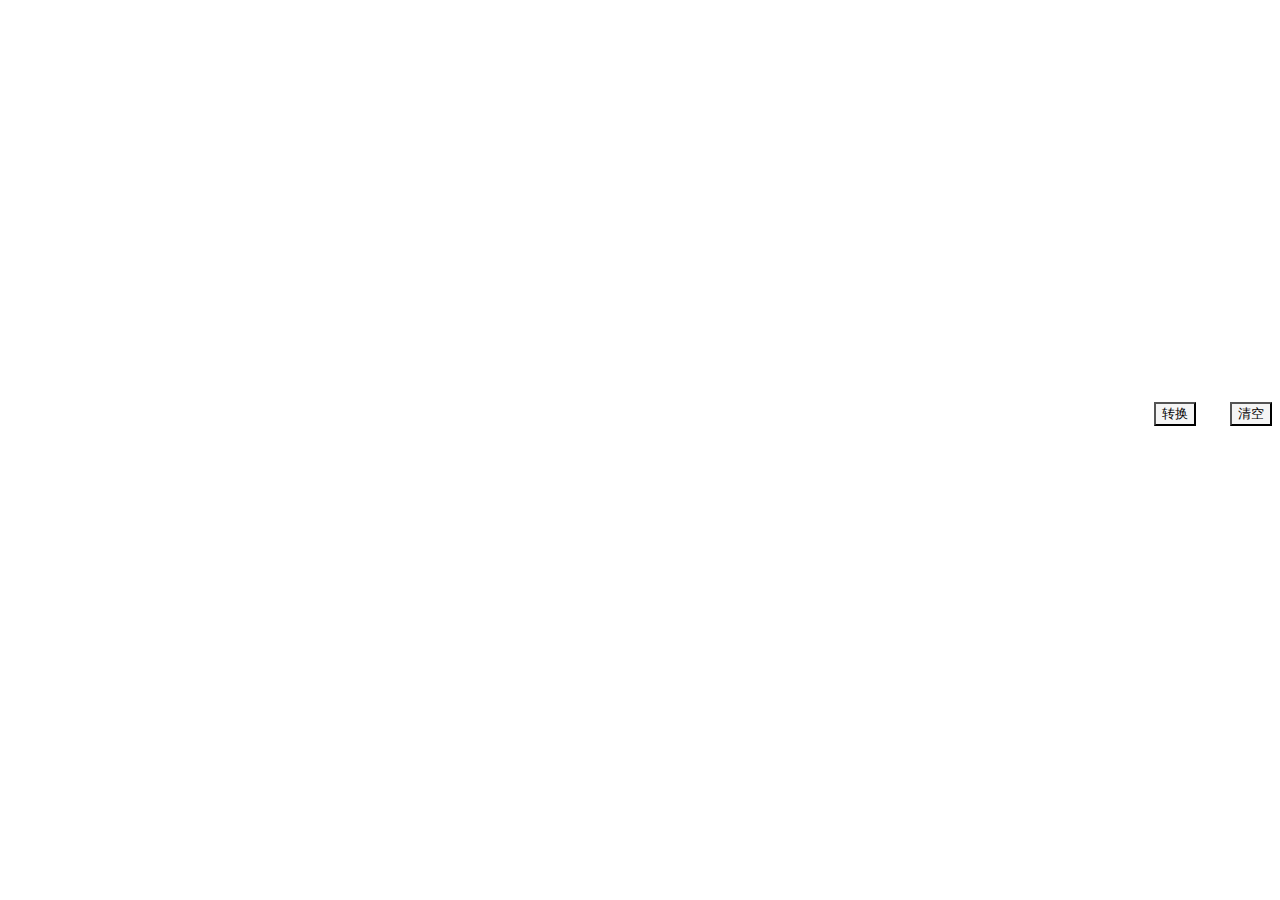
==== app/templates/drawing-board.html @ 61e20468 "添加latex-js 对后端部分返回信息进行修改" ====
<!DOCTYPE html>
<link rel="stylesheet" type="text/css" href="static/css/drawing-board.css">
<link rel="stylesheet" href="//cdnjs.loli.net/ajax/libs/mdui/0.4.3/css/mdui.min.css">
<script src="//cdnjs.loli.net/ajax/libs/mdui/0.4.3/js/mdui.min.js"></script>
<script src="http://libs.baidu.com/jquery/2.0.0/jquery.js"></script>
<script type="module">
  import latexjs from "https://cdn.jsdelivr.net/npm/latex.js/dist/latex.component.esm.js"
  customElements.define('latex-js', latexjs)
</script>

<style>
 latex-js {
     display: inline-block;
     background-color: white;
      width: 40%;
     height:370px;
    }
    canvas{
       width: 40%;
     height:370px;
        display: inline-block;
    }
</style>

<body style="background-color: transparent" >
    <div>
        <canvas id="drawing-board" > 您的浏览器不支持canvas </canvas>
        <latex-js hyphenate="false" id="showing-board"></latex-js>


    </div>

    <div style="margin-top: 20px; text-align-last: right">
        <button id="convert" class="mdui-btn mdui-btn-raised" style="background-color: whitesmoke; text-align-last: center;margin-left: 30px;">转换</button>
        <button id="clear" class="mdui-btn mdui-btn-raised" style="background-color: whitesmoke; text-align-last: center;margin-left: 30px;">清空</button>
    </div>
</body>

<script>
    let painting = false;
    let lastPoint = {x: undefined, y: undefined};

    let canvas = document.getElementById("drawing-board");
    let ctx = canvas.getContext("2d");
    let BB = canvas.getBoundingClientRect();
    let offsetX = BB.left;
    let offsetY = BB.top;
    let board=document.getElementById("showing-board");

    ctx.fillStyle = '#fff';
    ctx.fillRect(0, 0, canvas.width, canvas.height);


    //鼠标按下事件
    canvas.onmousedown = function (e) {
        painting = true;
        let x = e.clientX;
        let y = e.clientY;
        lastPoint = {"x": x, "y": y};
    };

    //鼠标移动事件
    canvas.onmousemove = function (e) {
        if (painting) {
            let x = e.clientX;
            let y = e.clientY;
            let newPoint = {"x": x, "y": y};
            drawLine(lastPoint.x-offsetX, lastPoint.y-offsetY, newPoint.x-offsetX, newPoint.y-offsetY);
            lastPoint = newPoint;
        }
    };

    //鼠标松开事件
    canvas.onmouseup = function () {
        painting = false;
    };

    // 画点函数
    function drawCircle(x, y, radius) {
        ctx.save();
        ctx.beginPath();
        ctx.arc(x, y, radius, 0, Math.PI * 2);
        ctx.fill();
    }

    // 划线函数
    function drawLine(x1, y1, x2, y2) {
        ctx.beginPath();
        ctx.lineWidth = 2;
        ctx.lineCap = "round";
        ctx.lineJoin = "round";
        ctx.moveTo(x1, y1);
        ctx.lineTo(x2, y2);
        ctx.stroke();
        ctx.closePath();    // 笔触结束，路径结束
    }

    let convertButton = document.getElementById("convert");

    // 转换
    convertButton.onclick = function () {
        let imgUrl = canvas.toDataURL("image/jpg");
        imgUrl = imgUrl.replace(/^data:image\/\w+;base64,/, "");
        $.ajax({
            url: "/convert",
            type: "POST",
            data: JSON.stringify({image_uri: imgUrl}),
            dataType: "json",
            contentType:'application/json',
            success: function (data) {
                // 返回latex公式
                var dataObj=data;//转换为json对象
                console.log(dataObj)
					if(dataObj.code === 0){
						var data=dataObj.data;
						if(data!=null){
						    data="$$"+data+"$$"
                            ctx.fillStyle = '#fff';
						    ctx.fillRect(0, 0, canvas.width, canvas.height);
						    board.innerHTML=data;
{#                            let generator = new latexjs.HtmlGenerator({ hyphenate: false })#}
{#                            generator = latexjs.parse(data, { generator: generator })#}
{#                            document.body.appendChild(generator.stylesAndScripts("https://cdn.jsdelivr.net/npm/latex.js@0.11.1/dist/"))#}
{#                            document.body.appendChild(generator.domFragment())#}
{#                            console.log("doc"+doc)#}
{#                            ctx.fillStyle="#000000";#}
{#						    ctx.font = 'bold 40px sans-serif';#}
{#						    ctx.textBaseline = 'middle'#}
{#                            ctx.textAlign='center'#}
{#                            ctx.fillText(doc.outerHTML, canvas.width/2, canvas.height/2);#}
                        }
						else{
						   alert("识别失败");
						   ctx.fillStyle = '#fff';
						   ctx.fillRect(0, 0, canvas.width, canvas.height);
                        }
					}else{
					    console.log(data);
						 alert("识别失败");
						 ctx.fillStyle = '#fff';
						 ctx.fillRect(0, 0, canvas.width, canvas.height);
						return;
					}
            },
            error: function (data) {
                 alert("识别失败");
                 ctx.fillStyle = '#fff';
                 ctx.fillRect(0, 0, canvas.width, canvas.height);
            }
        })
    };

    let clearButton = document.getElementById("clear");
    clearButton.onclick = function () {
        ctx.fillStyle = '#fff';
        ctx.fillRect(0, 0, canvas.width, canvas.height);
    };



</script>
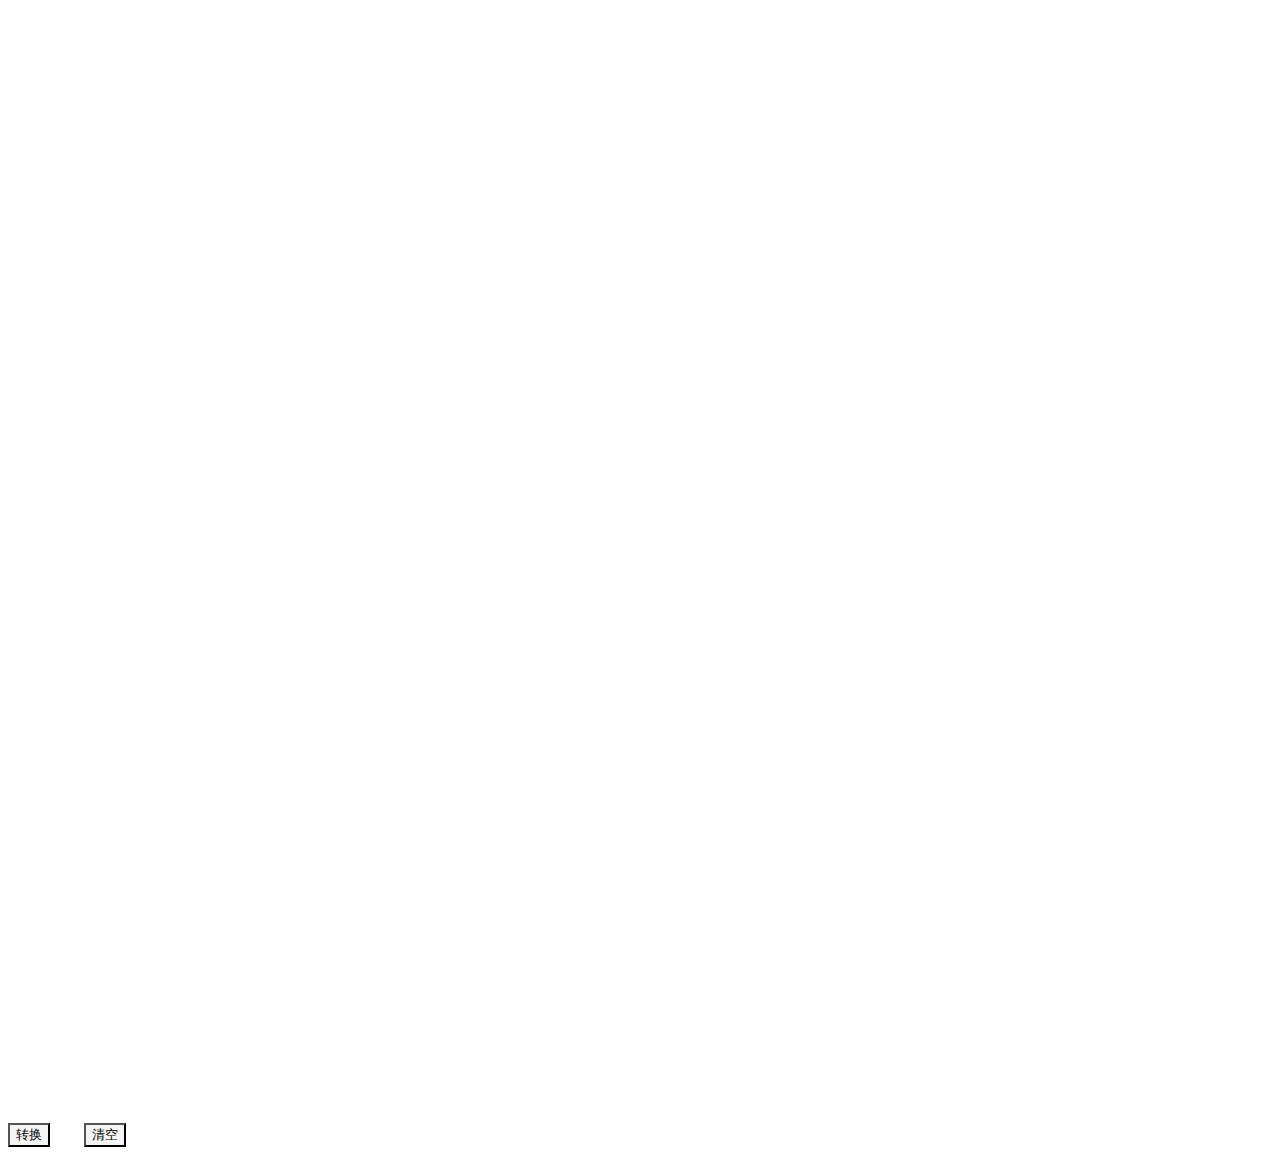
==== commit fa1d5dac: "Merge remote-tracking branch 'origin/master'" ====
--- a/app/templates/drawing-board.html
+++ b/app/templates/drawing-board.html
@@ -1,4 +1,4 @@
-<!DOCTYPE html>
+
 <link rel="stylesheet" type="text/css" href="static/css/drawing-board.css">
 <link rel="stylesheet" href="//cdnjs.loli.net/ajax/libs/mdui/0.4.3/css/mdui.min.css">
 <script src="//cdnjs.loli.net/ajax/libs/mdui/0.4.3/js/mdui.min.js"></script>
@@ -23,15 +23,13 @@
 </style>
 
 <body style="background-color: transparent" >
-    <div>
-        <canvas id="drawing-board" > 您的浏览器不支持canvas </canvas>
+    <div id="board">
+        <canvas id="drawing-board" style="width: 100%; height: 82%"> 您的浏览器不支持canvas </canvas>
         <latex-js hyphenate="false" id="showing-board"></latex-js>
-
-
     </div>
 
-    <div style="margin-top: 20px; text-align-last: right">
-        <button id="convert" class="mdui-btn mdui-btn-raised" style="background-color: whitesmoke; text-align-last: center;margin-left: 30px;">转换</button>
+    <div style="margin-top: 20px;">
+        <button id="convert" class="mdui-btn mdui-btn-raised" style="background-color: whitesmoke; text-align-last: center;">转换</button>
         <button id="clear" class="mdui-btn mdui-btn-raised" style="background-color: whitesmoke; text-align-last: center;margin-left: 30px;">清空</button>
     </div>
 </body>
@@ -65,7 +63,8 @@
             let x = e.clientX;
             let y = e.clientY;
             let newPoint = {"x": x, "y": y};
-            drawLine(lastPoint.x-offsetX, lastPoint.y-offsetY, newPoint.x-offsetX, newPoint.y-offsetY);
+
+            drawLine(lastPoint.x, lastPoint.y, newPoint.x, newPoint.y);
             lastPoint = newPoint;
         }
     };
@@ -75,13 +74,47 @@
         painting = false;
     };
 
-    // 画点函数
-    function drawCircle(x, y, radius) {
-        ctx.save();
-        ctx.beginPath();
-        ctx.arc(x, y, radius, 0, Math.PI * 2);
-        ctx.fill();
-    }
+
+    // 触摸加监听
+    canvas.addEventListener("touchstart", handleStart, false);
+    canvas.addEventListener("touchend", handleEnd, false);
+    canvas.addEventListener("touchmove", handleMove, false);
+
+    // 触摸开始事件
+    function handleStart(evt) {
+        painting = true;
+        evt.preventDefault();
+
+        let touch = evt.changedTouches[0];
+
+        let x = touch.pageX;
+        let y = touch.pageY;
+        lastPoint = {"x": x, "y": y};
+    }
+
+    // 触摸移动事件
+    function handleMove(evt) {
+        evt.preventDefault();
+
+        let touch = evt.changedTouches[0];
+
+        if (painting) {
+            let x = touch.pageX;
+            let y = touch.pageY;
+            let newPoint = {"x": x, "y": y};
+            drawLine(lastPoint.x, lastPoint.y, newPoint.x, newPoint.y);
+            lastPoint = newPoint;
+        }
+    }
+
+    // 触摸结束事件
+    function handleEnd(evt) {
+        evt.preventDefault();
+        painting = false;
+    }
+
+    let offsetX = canvas.width/canvas.clientWidth;
+    let offsetY = canvas.height/canvas.clientHeight;
 
     // 划线函数
     function drawLine(x1, y1, x2, y2) {
@@ -89,8 +122,9 @@
         ctx.lineWidth = 2;
         ctx.lineCap = "round";
         ctx.lineJoin = "round";
-        ctx.moveTo(x1, y1);
-        ctx.lineTo(x2, y2);
+
+        ctx.moveTo(Math.floor(x1 * offsetX), Math.floor(y1 * offsetY) );
+        ctx.lineTo(Math.floor(x2 * offsetX), Math.floor(y2 * offsetY)  );
         ctx.stroke();
         ctx.closePath();    // 笔触结束，路径结束
     }
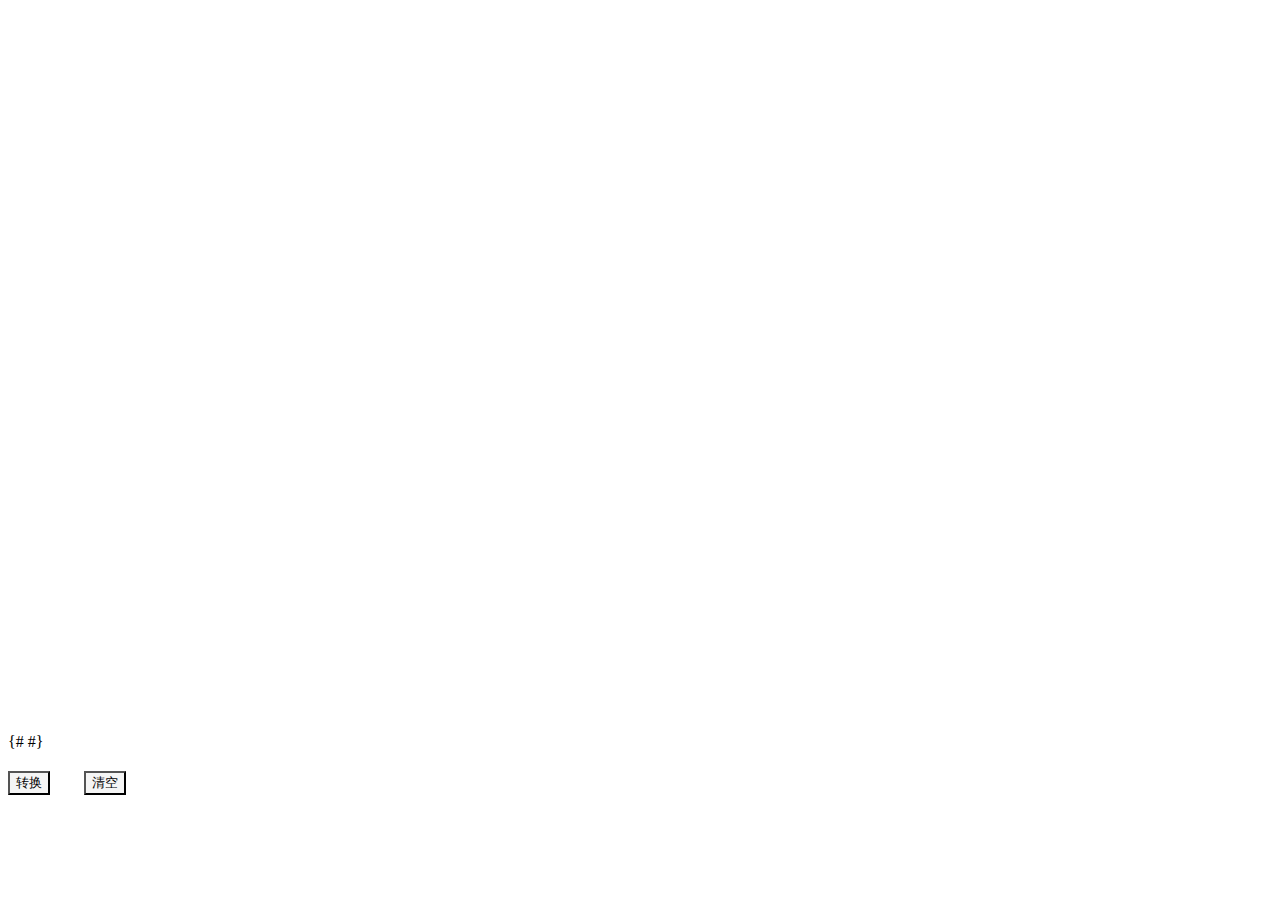
==== commit 36959869: "添加latex-js 对后端部分返回信息进行修改" ====
--- a/app/templates/drawing-board.html
+++ b/app/templates/drawing-board.html
@@ -9,12 +9,12 @@
 </script>
 
 <style>
- latex-js {
-     display: inline-block;
-     background-color: white;
-      width: 40%;
-     height:370px;
-    }
+{# latex-js {#}
+{#     display: inline-block;#}
+{#     background-color: white;#}
+{#      width: 40%;#}
+{#     height:370px;#}
+{#    }#}
     canvas{
        width: 40%;
      height:370px;
@@ -25,7 +25,7 @@
 <body style="background-color: transparent" >
     <div id="board">
         <canvas id="drawing-board" style="width: 100%; height: 82%"> 您的浏览器不支持canvas </canvas>
-        <latex-js hyphenate="false" id="showing-board"></latex-js>
+{#        <latex-js hyphenate="false" id="showing-board"></latex-js>#}
     </div>
 
     <div style="margin-top: 20px;">
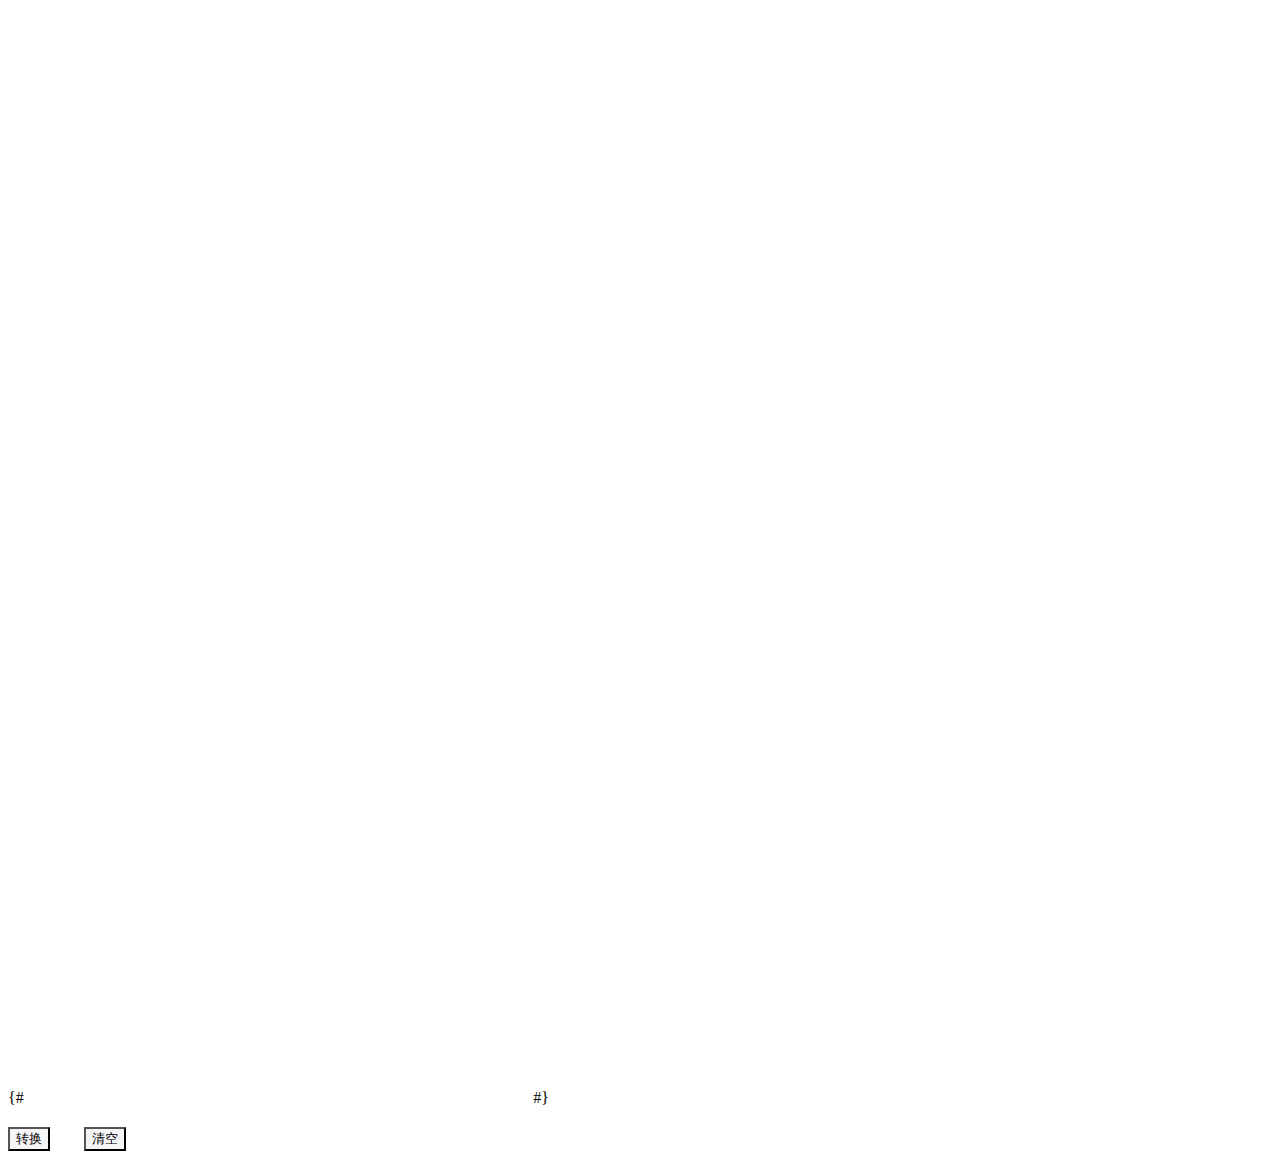
==== commit f39f6162: "样式修改" ====
--- a/app/templates/drawing-board.html
+++ b/app/templates/drawing-board.html
@@ -9,17 +9,17 @@
 </script>
 
 <style>
-{# latex-js {#}
-{#     display: inline-block;#}
-{#     background-color: white;#}
-{#      width: 40%;#}
+ latex-js {
+     display: inline-block;
+     background-color: white;
+      width: 40%;
+     height:370px;
+    }
+{#    canvas{#}
+{#       width: 40%;#}
 {#     height:370px;#}
+{#        display: inline-block;#}
 {#    }#}
-    canvas{
-       width: 40%;
-     height:370px;
-        display: inline-block;
-    }
 </style>
 
 <body style="background-color: transparent" >
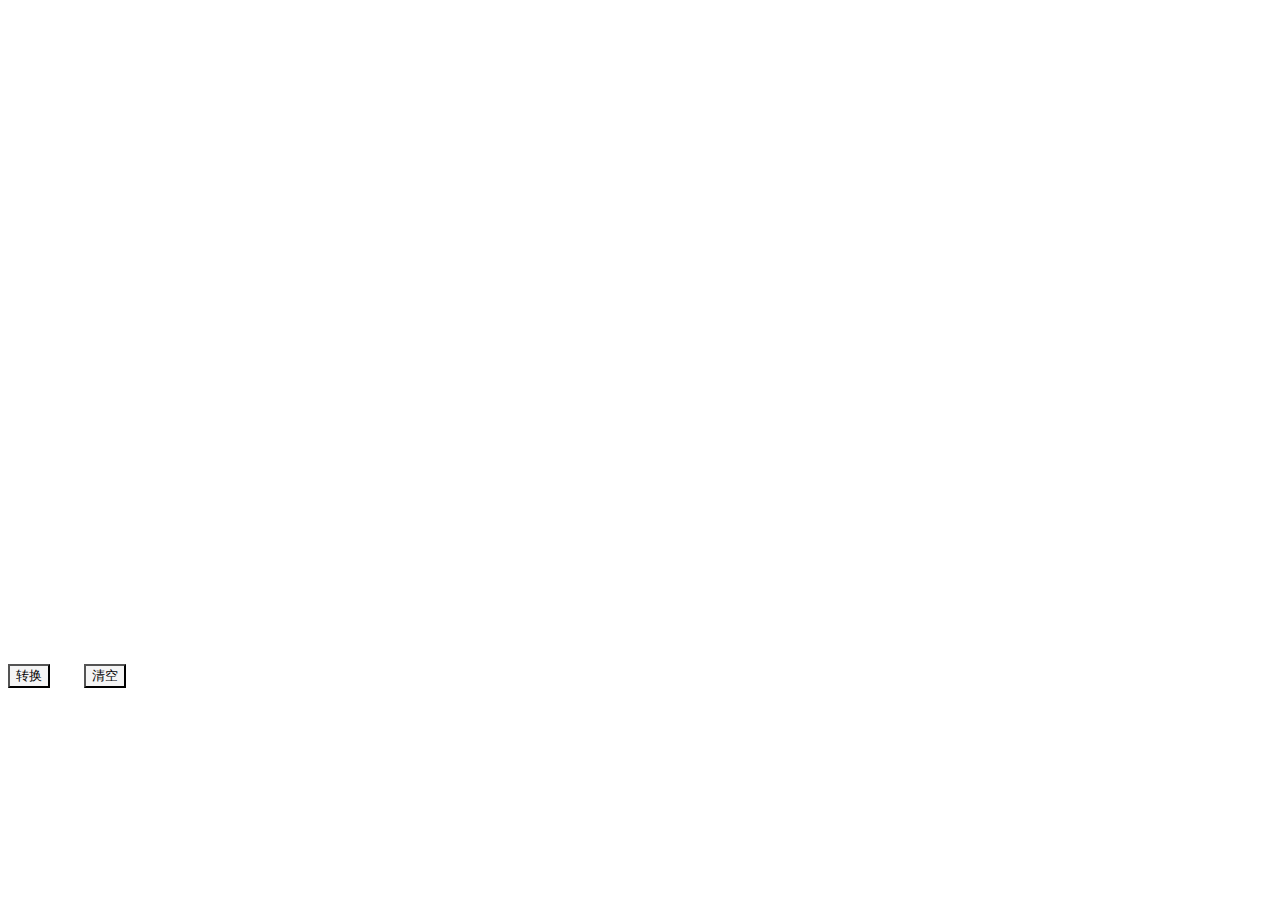
==== commit 7f980d61: "修改latex-js相关属性" ====
--- a/app/templates/drawing-board.html
+++ b/app/templates/drawing-board.html
@@ -1,4 +1,4 @@
-
+<!DOCTYPE html>
 <link rel="stylesheet" type="text/css" href="static/css/drawing-board.css">
 <link rel="stylesheet" href="//cdnjs.loli.net/ajax/libs/mdui/0.4.3/css/mdui.min.css">
 <script src="//cdnjs.loli.net/ajax/libs/mdui/0.4.3/js/mdui.min.js"></script>
@@ -10,22 +10,17 @@
 
 <style>
  latex-js {
-     display: inline-block;
      background-color: white;
-      width: 40%;
+     width: 100%;
+     height: 82%;
      height:370px;
-    }
-{#    canvas{#}
-{#       width: 40%;#}
-{#     height:370px;#}
-{#        display: inline-block;#}
-{#    }#}
+ }
 </style>
 
 <body style="background-color: transparent" >
     <div id="board">
-        <canvas id="drawing-board" style="width: 100%; height: 82%"> 您的浏览器不支持canvas </canvas>
-{#        <latex-js hyphenate="false" id="showing-board"></latex-js>#}
+        <canvas id="drawing-board" style="width: 100%; height: 82%;background-color: white"> 您的浏览器不支持canvas </canvas>
+        <latex-js hyphenate="false" id="showing-board"></latex-js>
     </div>
 
     <div style="margin-top: 20px;">
@@ -40,13 +35,11 @@
 
     let canvas = document.getElementById("drawing-board");
     let ctx = canvas.getContext("2d");
-    let BB = canvas.getBoundingClientRect();
-    let offsetX = BB.left;
-    let offsetY = BB.top;
     let board=document.getElementById("showing-board");
 
     ctx.fillStyle = '#fff';
     ctx.fillRect(0, 0, canvas.width, canvas.height);
+    document.getElementById("showing-board").style.display="none";
 
 
     //鼠标按下事件
@@ -113,15 +106,15 @@
         painting = false;
     }
 
-    let offsetX = canvas.width/canvas.clientWidth;
-    let offsetY = canvas.height/canvas.clientHeight;
-
     // 划线函数
     function drawLine(x1, y1, x2, y2) {
         ctx.beginPath();
         ctx.lineWidth = 2;
         ctx.lineCap = "round";
         ctx.lineJoin = "round";
+
+        let offsetX = canvas.width/canvas.clientWidth;
+        let offsetY = canvas.height/canvas.clientHeight;
 
         ctx.moveTo(Math.floor(x1 * offsetX), Math.floor(y1 * offsetY) );
         ctx.lineTo(Math.floor(x2 * offsetX), Math.floor(y2 * offsetY)  );
@@ -148,31 +141,25 @@
 					if(dataObj.code === 0){
 						var data=dataObj.data;
 						if(data!=null){
-						    data="$$"+data+"$$"
-                            ctx.fillStyle = '#fff';
-						    ctx.fillRect(0, 0, canvas.width, canvas.height);
-						    board.innerHTML=data;
-{#                            let generator = new latexjs.HtmlGenerator({ hyphenate: false })#}
-{#                            generator = latexjs.parse(data, { generator: generator })#}
-{#                            document.body.appendChild(generator.stylesAndScripts("https://cdn.jsdelivr.net/npm/latex.js@0.11.1/dist/"))#}
-{#                            document.body.appendChild(generator.domFragment())#}
-{#                            console.log("doc"+doc)#}
-{#                            ctx.fillStyle="#000000";#}
-{#						    ctx.font = 'bold 40px sans-serif';#}
-{#						    ctx.textBaseline = 'middle'#}
-{#                            ctx.textAlign='center'#}
-{#                            ctx.fillText(doc.outerHTML, canvas.width/2, canvas.height/2);#}
+						    data="$$"+data+"$$";
+                            canvas.style.display="none";
+                            board.innerHTML=data;
+						    board.style.display="inline";
                         }
 						else{
 						   alert("识别失败");
 						   ctx.fillStyle = '#fff';
 						   ctx.fillRect(0, 0, canvas.width, canvas.height);
+						   canvas.style.display="inline";
+						   board.style.display="none";
                         }
 					}else{
 					    console.log(data);
 						 alert("识别失败");
 						 ctx.fillStyle = '#fff';
 						 ctx.fillRect(0, 0, canvas.width, canvas.height);
+						 canvas.style.display="inline";
+						 board.style.display="none";
 						return;
 					}
             },
@@ -180,6 +167,8 @@
                  alert("识别失败");
                  ctx.fillStyle = '#fff';
                  ctx.fillRect(0, 0, canvas.width, canvas.height);
+                 canvas.style.display="inline";
+                 board.style.display="none";
             }
         })
     };
@@ -188,6 +177,8 @@
     clearButton.onclick = function () {
         ctx.fillStyle = '#fff';
         ctx.fillRect(0, 0, canvas.width, canvas.height);
+        canvas.style.display="inline";
+        board.style.display="none";
     };
 
 
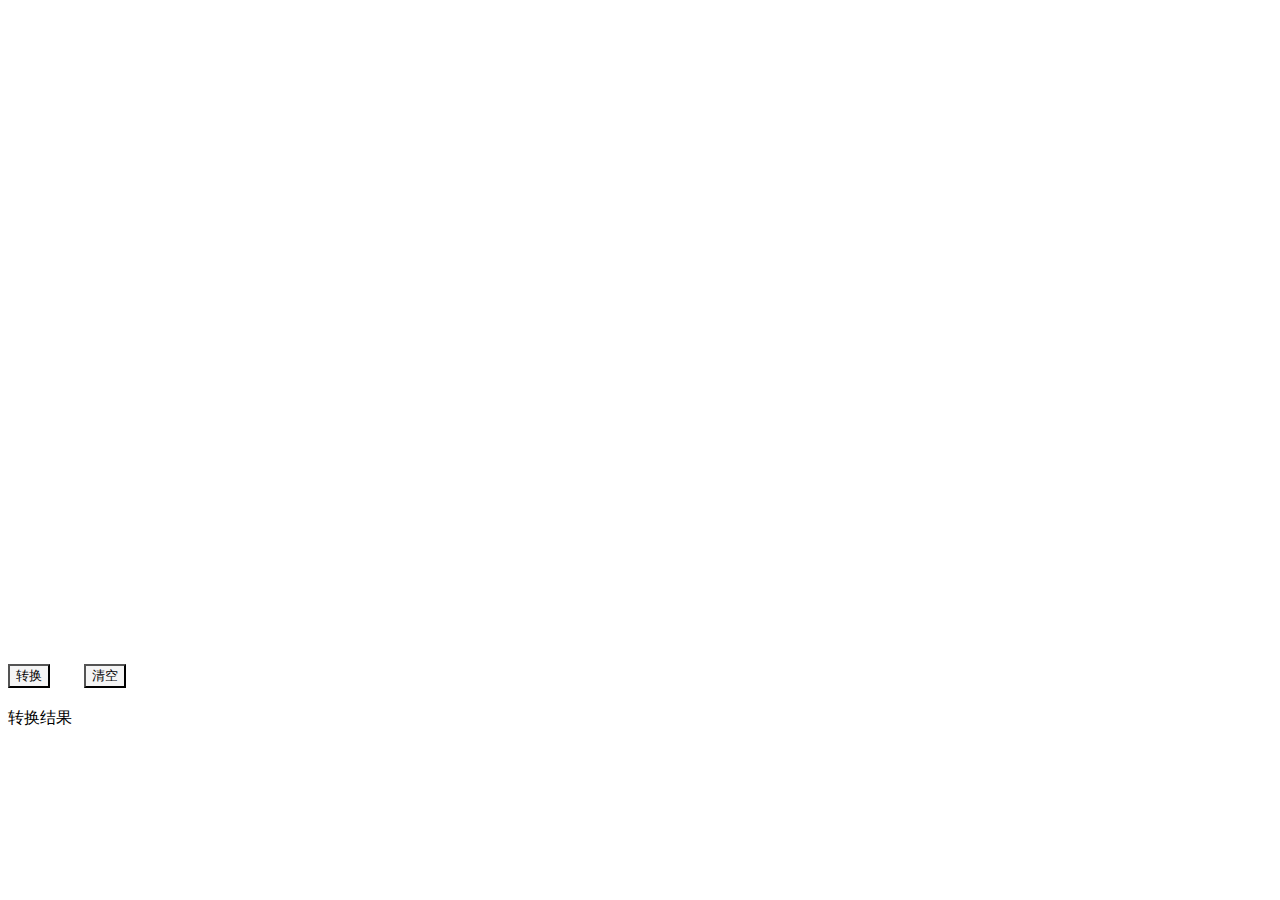
==== commit ae11270c: "修改latex布局" ====
--- a/app/templates/drawing-board.html
+++ b/app/templates/drawing-board.html
@@ -1,6 +1,7 @@
 <!DOCTYPE html>
 <link rel="stylesheet" type="text/css" href="static/css/drawing-board.css">
 <link rel="stylesheet" href="//cdnjs.loli.net/ajax/libs/mdui/0.4.3/css/mdui.min.css">
+ <link rel="stylesheet" type="text/css" href="/static/css/drawing-board.css">
 <script src="//cdnjs.loli.net/ajax/libs/mdui/0.4.3/js/mdui.min.js"></script>
 <script src="http://libs.baidu.com/jquery/2.0.0/jquery.js"></script>
 <script type="module">
@@ -9,24 +10,26 @@
 </script>
 
 <style>
- latex-js {
+ #show {
      background-color: white;
      width: 100%;
-     height: 82%;
-     height:370px;
+     height: 30%;
  }
 </style>
 
-<body style="background-color: transparent" >
-    <div id="board">
-        <canvas id="drawing-board" style="width: 100%; height: 82%;background-color: white"> 您的浏览器不支持canvas </canvas>
-        <latex-js hyphenate="false" id="showing-board"></latex-js>
+<body style="background-color: transparent" style=" height:100%">
+    <div id="board" style=" height:40%">
+        <canvas id="drawing-board" style="width: 100%; height:100%;background-color: white"> 您的浏览器不支持canvas </canvas>
     </div>
 
     <div style="margin-top: 20px;">
         <button id="convert" class="mdui-btn mdui-btn-raised" style="background-color: whitesmoke; text-align-last: center;">转换</button>
         <button id="clear" class="mdui-btn mdui-btn-raised" style="background-color: whitesmoke; text-align-last: center;margin-left: 30px;">清空</button>
     </div>
+
+    <div id="show" style="margin-top: 20px; height:30%">
+        <latex-js hyphenate="false" id="showing-board">转换结果</latex-js>
+    </div>
 </body>
 
 <script>
@@ -39,7 +42,6 @@
 
     ctx.fillStyle = '#fff';
     ctx.fillRect(0, 0, canvas.width, canvas.height);
-    document.getElementById("showing-board").style.display="none";
 
 
     //鼠标按下事件
@@ -142,8 +144,9 @@
 						var data=dataObj.data;
 						if(data!=null){
 						    data="$$"+data+"$$";
-                            canvas.style.display="none";
-                            board.innerHTML=data;
+                            ctx.fillStyle = '#fff';
+                            ctx.fillRect(0, 0, canvas.width, canvas.height);
+                            board.outerHTML='<latex-js hyphenate="false" id="showing-board">'+data+'</latex-js>';
 						    board.style.display="inline";
                         }
 						else{
@@ -151,7 +154,6 @@
 						   ctx.fillStyle = '#fff';
 						   ctx.fillRect(0, 0, canvas.width, canvas.height);
 						   canvas.style.display="inline";
-						   board.style.display="none";
                         }
 					}else{
 					    console.log(data);
@@ -159,7 +161,6 @@
 						 ctx.fillStyle = '#fff';
 						 ctx.fillRect(0, 0, canvas.width, canvas.height);
 						 canvas.style.display="inline";
-						 board.style.display="none";
 						return;
 					}
             },
@@ -168,17 +169,18 @@
                  ctx.fillStyle = '#fff';
                  ctx.fillRect(0, 0, canvas.width, canvas.height);
                  canvas.style.display="inline";
-                 board.style.display="none";
             }
         })
     };
 
     let clearButton = document.getElementById("clear");
     clearButton.onclick = function () {
-        ctx.fillStyle = '#fff';
-        ctx.fillRect(0, 0, canvas.width, canvas.height);
-        canvas.style.display="inline";
-        board.style.display="none";
+        window.location.reload();
+{#        document.getElementById("showing-board").style.display="none";#}
+{#        ctx.fillStyle = '#fff';#}
+{#        ctx.fillRect(0, 0, canvas.width, canvas.height);#}
+{#        canvas.style.display="inline";#}
+
     };
 
 
